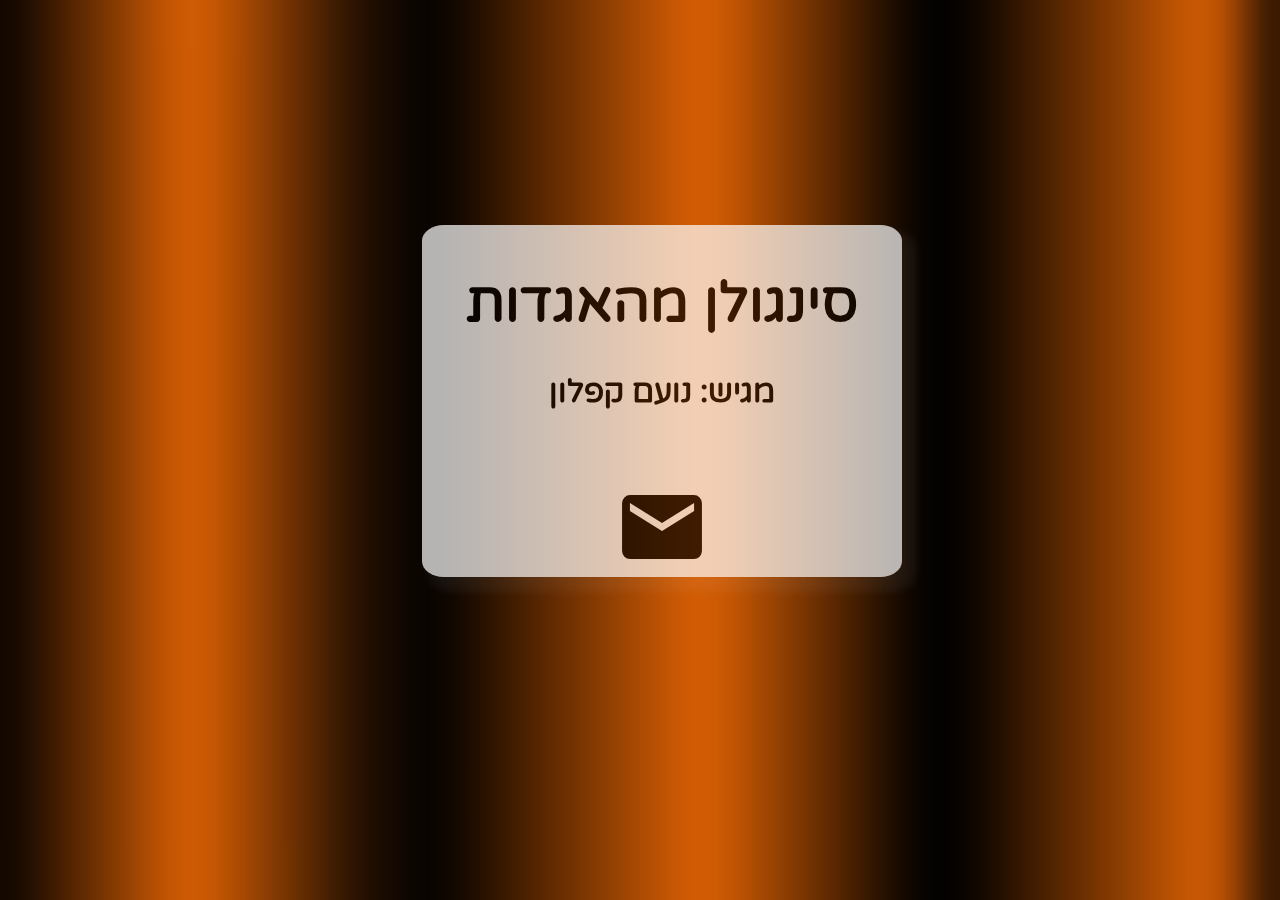
==== index.html @ 9eb4cf37 "Rename test.html to index.html" ====
<html lang="he">
    <head>
        <title>
                Noam's website
        </title>
        <link href="https://fonts.googleapis.com/icon?family=Material+Icons" rel="stylesheet"> 
        <link rel="stylesheet" href="styles.css">
        <link rel="preconnect" href="https://fonts.googleapis.com">
        <link rel="preconnect" href="https://fonts.gstatic.com" crossorigin>
        <link href="https://fonts.googleapis.com/css2?family=Varela+Round&display=swap" rel="stylesheet">   
    </head>
    <body>
        <div class="boxdiv">    
            <b>
                <div class="ititle">
                   סינגולן מהאגדות 
                </div>
                 <br>
                 <div class="iname">
                 מגיש: נועם קפלון 
                 </div>
            </b>
            <br>
            <a href="mailto:tarabomchik@gmail.com">
                <span class="material-icons">
                    mail
                </span>
            </a>
        </div>   
    </body>
</html>
---- styles.css ----
body{
    margin:0;
    background: linear-gradient(
         90deg, rgba(0,0,0,1) 0%, rgba(224,98,4,1) 15%, 
         rgba(36,16,1,1) 28%, rgba(0,0,0,1) 34%,rgba(224,98,4,1) 55%, rgba(0,0,0,1) 72%,
         rgba(0,0,0,1) 75%, rgba(224,98,4,1) 95%, rgba(0,0,0,1) 100%);
    backdrop-filter: blur(22px);
    font-family: 'Varela Round', sans-serif;
}
.material-icons{
    text-decoration:none !important; 
    color:initial;
    font-size: 6em;
    margin-top: 10%;
}
.boxdiv{
    width: 30rem;
    opacity: 0.7;
    text-align: center;
    border-radius: 4.5%;
    height: 22rem;
    background-color: white;
    box-shadow: 10px 10px 10px 5px rgba(255, 255, 255, 0.08);
    position: absolute;
    top: 25%;
    left: 33%;

}
.ititle{
    font-size: 3.5em;
    margin-top: 0.8em;
}
.iname{
    font-size: 2em;
    margin-top: .5em;
}
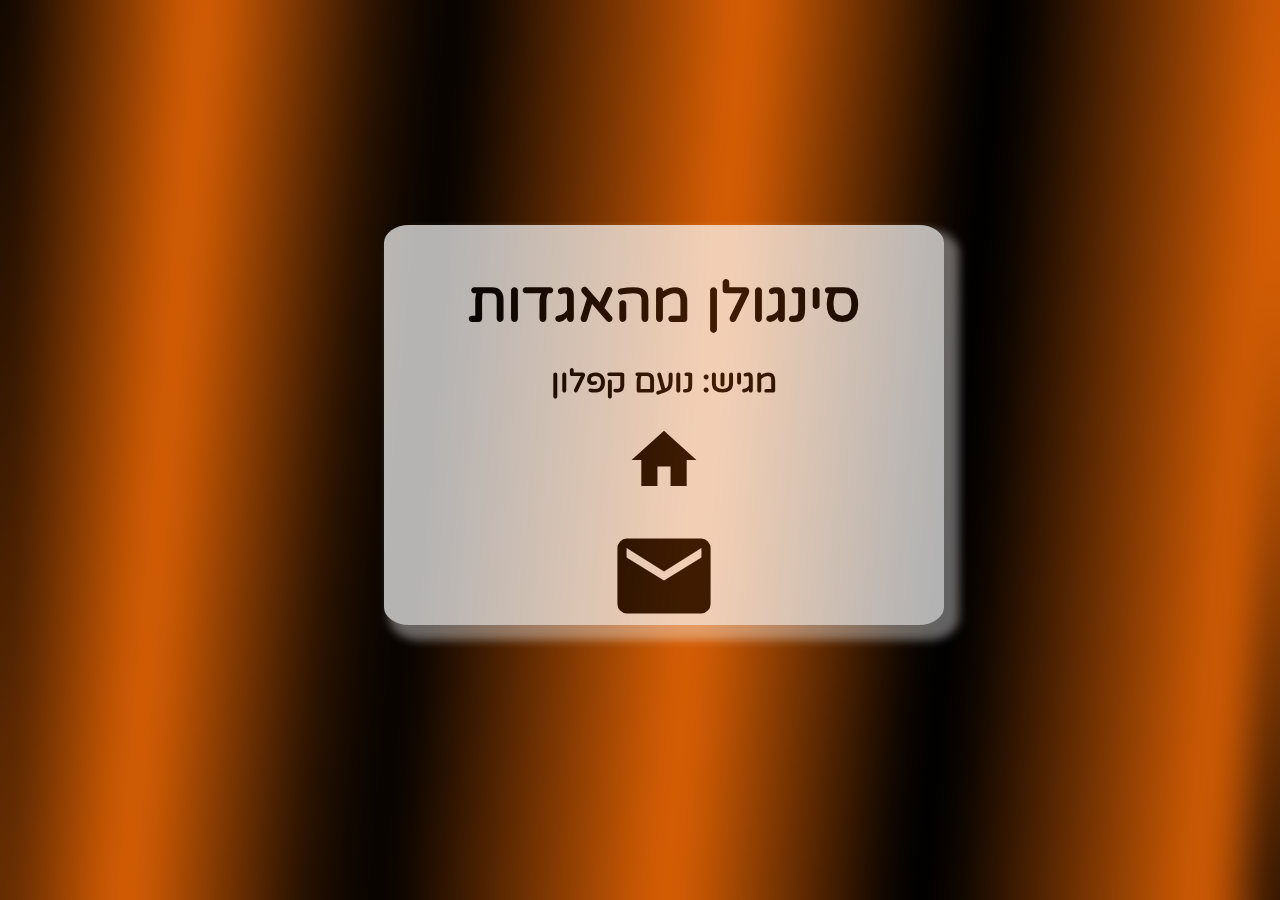
==== commit a018d01e: "Add files via upload" ====
--- a/index.html
+++ b/index.html
@@ -4,7 +4,7 @@
                 Noam's website
         </title>
         <link href="https://fonts.googleapis.com/icon?family=Material+Icons" rel="stylesheet"> 
-        <link rel="stylesheet" href="styles.css">
+        <link rel="stylesheet" href="stylesofindex.css">
         <link rel="preconnect" href="https://fonts.googleapis.com">
         <link rel="preconnect" href="https://fonts.gstatic.com" crossorigin>
         <link href="https://fonts.googleapis.com/css2?family=Varela+Round&display=swap" rel="stylesheet">   
@@ -15,10 +15,18 @@
                 <div class="ititle">
                    סינגולן מהאגדות 
                 </div>
+                <br>
+                <div class="iname">
+                    מגיש: נועם קפלון 
+                    </div>
                  <br>
-                 <div class="iname">
-                 מגיש: נועם קפלון 
-                 </div>
+                 <div class="thelink">
+                    <a href="homepage.html">
+                        <span class="material-icons">
+                            home
+                        </span>
+                    </a>
+                </div>
             </b>
             <br>
             <a href="mailto:tarabomchik@gmail.com">
@@ -28,4 +36,4 @@
             </a>
         </div>   
     </body>
-</html>
+</html>--- a/stylesofindex.css
+++ b/stylesofindex.css
@@ -0,0 +1,38 @@
+body{
+    margin:0;
+    background: linear-gradient(
+         95deg, rgba(0,0,0,1) 0%, rgba(224,98,4,1) 15%, 
+         rgba(36,16,1,1) 28%, rgba(0,0,0,1) 34%,rgba(224,98,4,1) 55%, rgba(0,0,0,1) 72%,
+         rgba(0,0,0,1) 75%, rgba(224,98,4,1) 95%, rgba(0,0,0,1) 100%);
+    backdrop-filter: blur(22px);
+    font-family: 'Varela Round', sans-serif;
+}
+.material-icons{
+    text-decoration:none !important; 
+    color:initial;
+    font-size: 7em;
+}
+.boxdiv{
+    width: 35rem;
+    opacity: 0.7;
+    text-align: center;
+    border-radius: 4.5%;
+    height: 25rem;
+    background-color: white;
+    box-shadow: 10px 10px 10px 5px rgba(255, 255, 255, 0.55);
+    position: absolute;
+    top: 25%;
+    left: 30%;
+
+}
+.ititle{
+    font-size: 3.5em;
+    margin-top: 0.8em;
+}
+.iname{
+    font-size: 2em;
+    margin-top: .2em;
+}
+.thelink{
+    font-size: 0.7em !important;
+}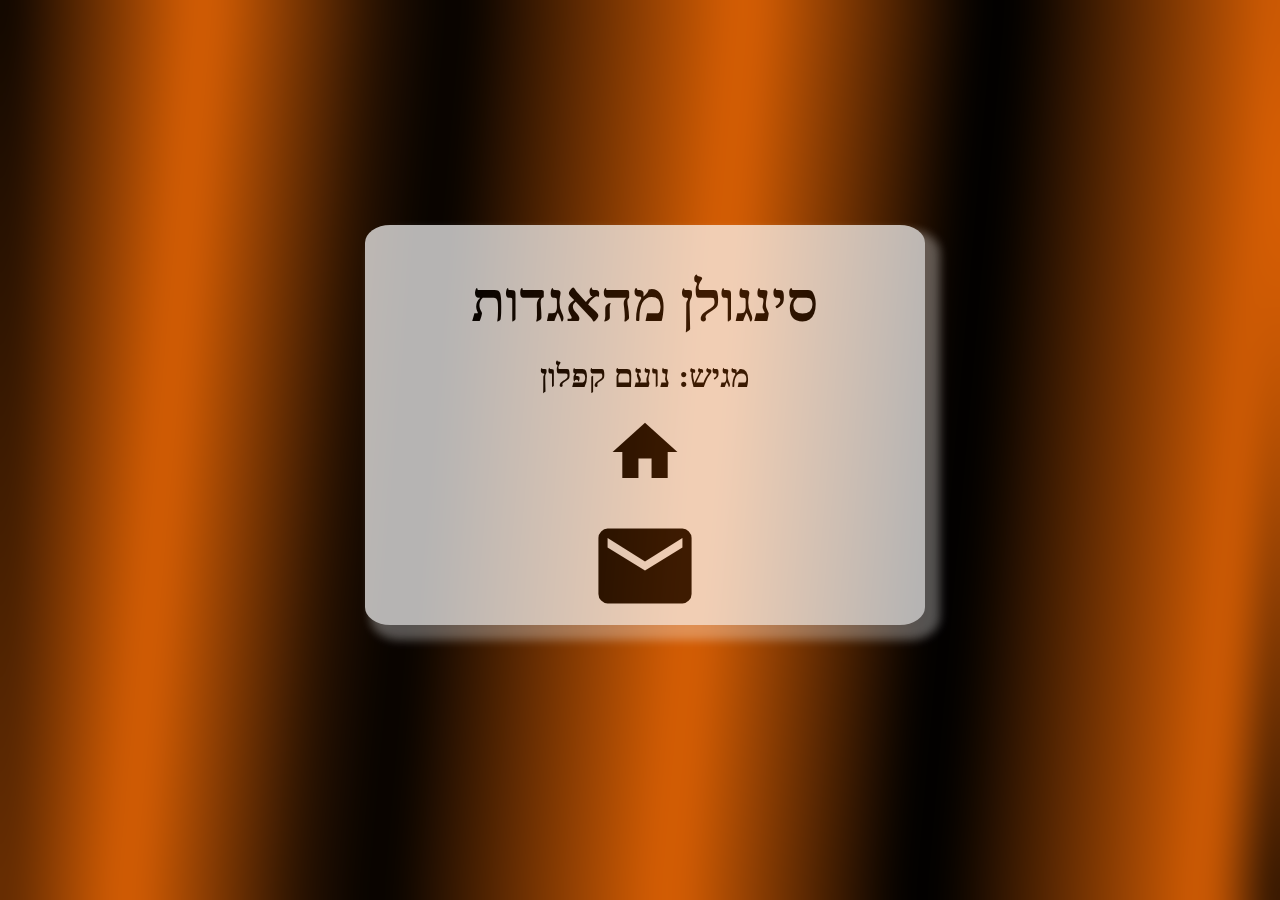
==== commit 18bcc84c: "Add files via upload" ====
--- a/index.html
+++ b/index.html
@@ -1,4 +1,4 @@
-<html lang="he">
+<html lang="he" dir="rtl">
     <head>
         <title>
                 Noam's website
@@ -7,7 +7,6 @@
         <link rel="stylesheet" href="stylesofindex.css">
         <link rel="preconnect" href="https://fonts.googleapis.com">
         <link rel="preconnect" href="https://fonts.gstatic.com" crossorigin>
-        <link href="https://fonts.googleapis.com/css2?family=Varela+Round&display=swap" rel="stylesheet">   
     </head>
     <body>
         <div class="boxdiv">    
--- a/stylesofindex.css
+++ b/stylesofindex.css
@@ -5,7 +5,6 @@
          rgba(36,16,1,1) 28%, rgba(0,0,0,1) 34%,rgba(224,98,4,1) 55%, rgba(0,0,0,1) 72%,
          rgba(0,0,0,1) 75%, rgba(224,98,4,1) 95%, rgba(0,0,0,1) 100%);
     backdrop-filter: blur(22px);
-    font-family: 'Varela Round', sans-serif;
 }
 .material-icons{
     text-decoration:none !important; 
@@ -19,10 +18,10 @@
     border-radius: 4.5%;
     height: 25rem;
     background-color: white;
-    box-shadow: 10px 10px 10px 5px rgba(255, 255, 255, 0.55);
+    box-shadow: 10px 10px 10px 5px rgba(255, 255, 255, 0.45);
     position: absolute;
     top: 25%;
-    left: 30%;
+    left: 28.5%;
 
 }
 .ititle{
